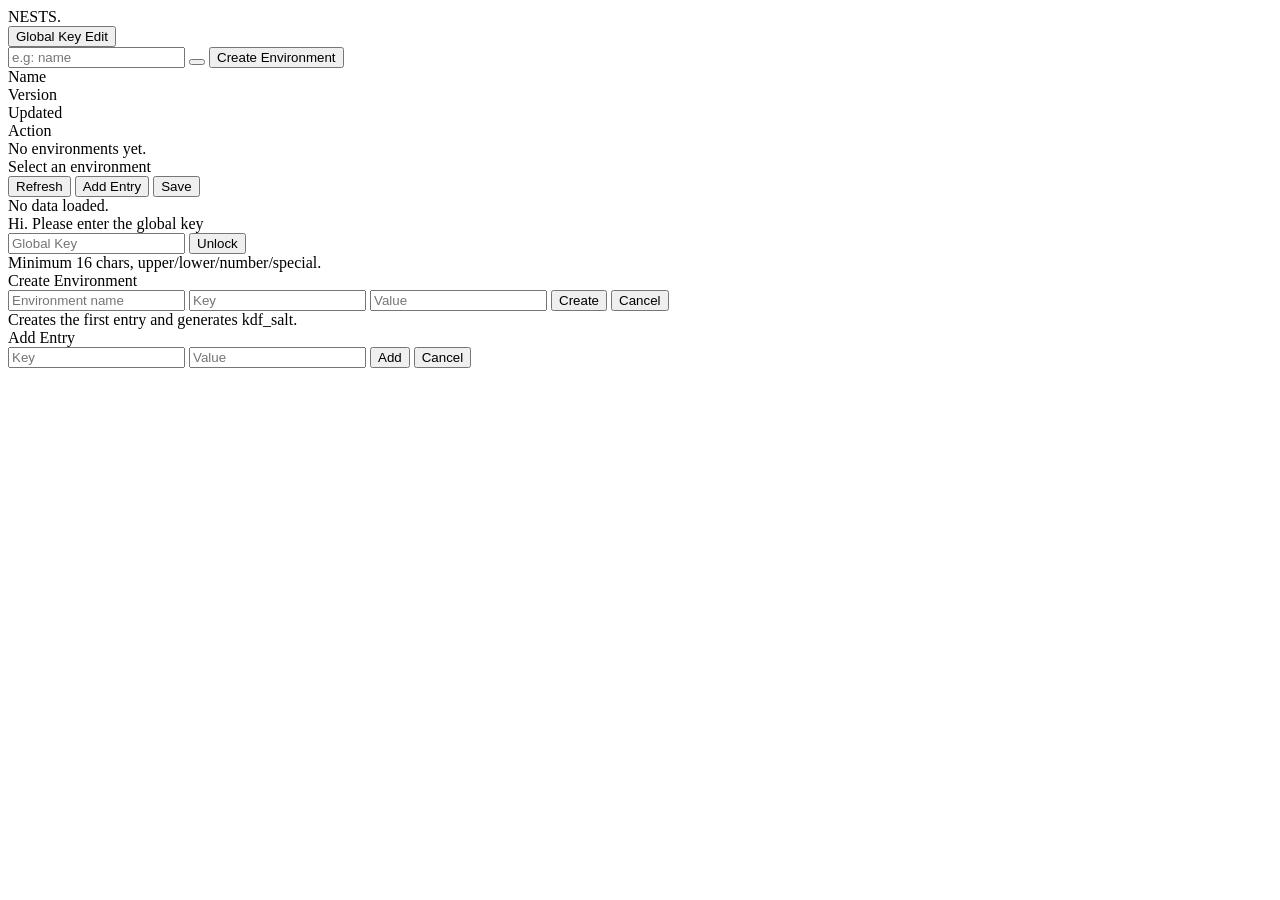
==== front/templates/index.html @ d06649d7 "fm;add sdk" ====
<!DOCTYPE html>
<html lang="en">
<head>
  <meta charset="UTF-8" />
  <meta http-equiv="X-UA-Compatible" content="IE=edge" />
  <meta name="viewport" content="width=device-width, initial-scale=1.0" />
  <title>Nests</title>
  <link rel="stylesheet" href="/static/css/style.css" />
</head>
<body class="page-index" data-api-base="http://localhost:7766">
  <div class="app-shell">
    <header class="topbar">
      <div class="logo">NESTS.</div>
      <button class="gk-status" type="button" data-gk-edit>
        <span class="gk-indicator" data-gk-indicator></span>
        <span class="gk-label">Global Key</span>
        <span class="gk-action">Edit</span>
      </button>
    </header>

    <main class="content">
      <section class="search-row">
        <input class="search-input" type="text" placeholder="e.g: name" data-search />
        <button class="search-btn" data-search-btn aria-label="Search">
          <span class="search-icon"></span>
        </button>
        <button class="btn primary" data-open-create>Create Environment</button>
      </section>

      <section class="panel table-panel">
        <div class="table-head">
          <div class="col name">Name</div>
          <div class="col version">Version</div>
          <div class="col updated">Updated</div>
          <div class="col action">Action</div>
        </div>
        <div class="table-body" data-env-list>
          <div class="empty">No environments yet.</div>
        </div>
      </section>

      <section class="panel detail-panel">
        <div class="detail-header">
          <div>
            <div class="detail-title" data-detail-title>Select an environment</div>
            <div class="detail-sub" data-detail-sub></div>
          </div>
          <div class="detail-actions">
            <button class="btn ghost" data-refresh>Refresh</button>
            <button class="btn ghost" data-add-entry>Add Entry</button>
            <button class="btn primary" data-save>Save</button>
          </div>
        </div>
        <div class="detail-table" data-detail-table>
          <div class="detail-empty">No data loaded.</div>
        </div>
      </section>
    </main>
  </div>

  <div class="modal" data-modal-gk>
    <div class="modal-card">
      <div class="modal-title">Hi. Please enter the global key</div>
      <div class="modal-body">
        <input type="password" placeholder="Global Key" data-gk-input />
        <button class="btn primary" data-gk-submit>Unlock</button>
      </div>
      <div class="modal-hint">Minimum 16 chars, upper/lower/number/special.</div>
    </div>
  </div>

  <div class="modal" data-modal-create>
    <div class="modal-card">
      <div class="modal-title">Create Environment</div>
      <div class="modal-body">
        <input type="text" placeholder="Environment name" data-create-name />
        <input type="text" placeholder="Key" data-create-key />
        <input type="text" placeholder="Value" data-create-value />
        <button class="btn primary" data-create-submit>Create</button>
        <button class="btn ghost" data-create-cancel>Cancel</button>
      </div>
      <div class="modal-hint">Creates the first entry and generates kdf_salt.</div>
    </div>
  </div>

  <div class="modal" data-modal-entry>
    <div class="modal-card">
      <div class="modal-title">Add Entry</div>
      <div class="modal-body">
        <input type="text" placeholder="Key" data-entry-key />
        <input type="text" placeholder="Value" data-entry-value />
        <button class="btn primary" data-entry-submit>Add</button>
        <button class="btn ghost" data-entry-cancel>Cancel</button>
      </div>
    </div>
  </div>

  <div class="toast" data-toast></div>

  <script src="/static/js/crypto.js"></script>
  <script src="/static/js/main.js"></script>
</body>
</html>
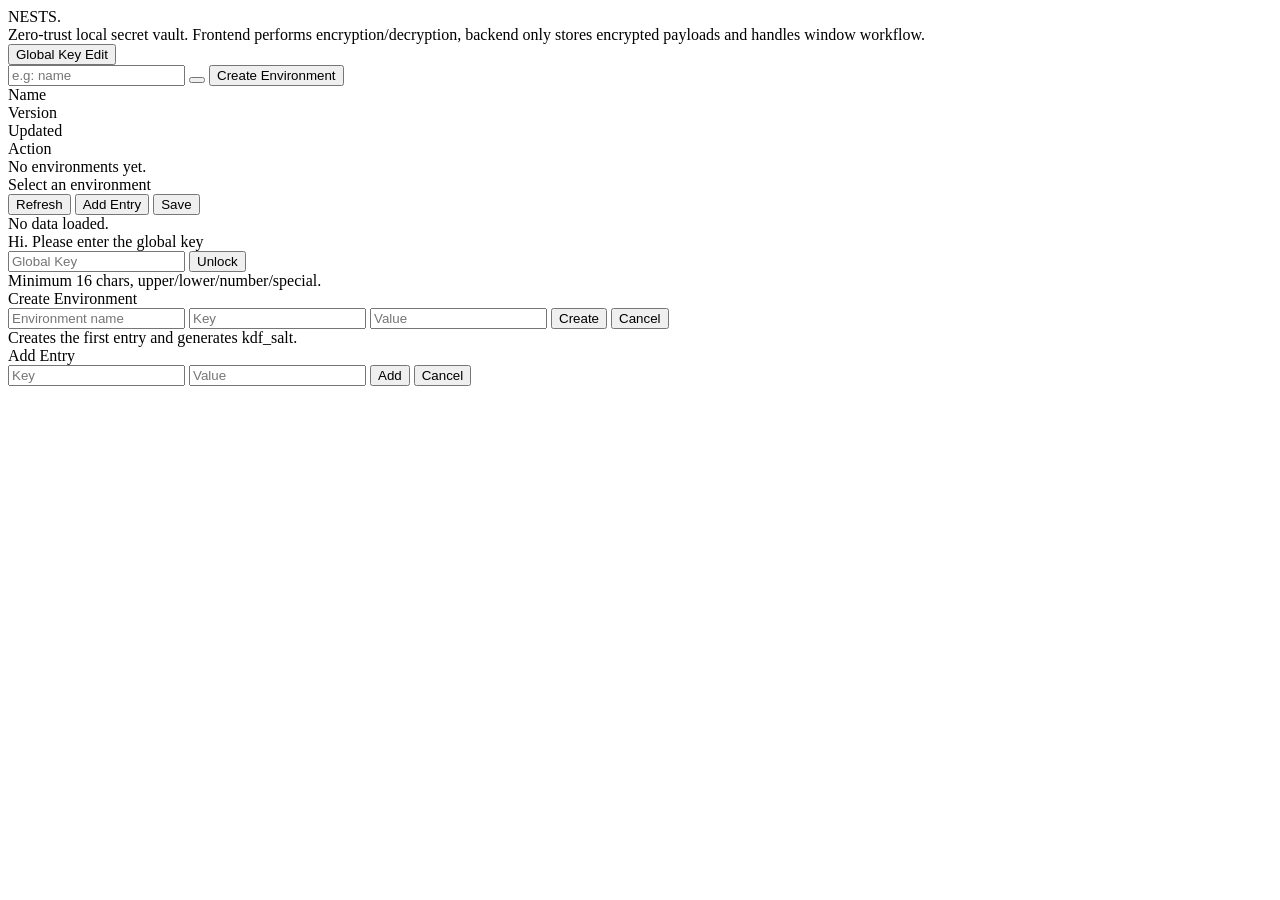
==== commit b46e1e81: "Optimize page display;v2" ====
--- a/front/templates/index.html
+++ b/front/templates/index.html
@@ -8,96 +8,99 @@
   <link rel="stylesheet" href="/static/css/style.css" />
 </head>
 <body class="page-index" data-api-base="http://localhost:7766">
-  <div class="app-shell">
-    <header class="topbar">
+<div class="app-shell">
+  <header class="topbar">
+    <div class="logo-block">
       <div class="logo">NESTS.</div>
-      <button class="gk-status" type="button" data-gk-edit>
-        <span class="gk-indicator" data-gk-indicator></span>
-        <span class="gk-label">Global Key</span>
-        <span class="gk-action">Edit</span>
+      <div class="logo-sub">Zero‑trust local secret vault. Frontend performs encryption/decryption, backend only stores encrypted payloads and handles window workflow.</div>
+    </div>
+    <button class="gk-status" type="button" data-gk-edit>
+      <span class="gk-indicator" data-gk-indicator></span>
+      <span class="gk-label">Global Key</span>
+      <span class="gk-action">Edit</span>
+    </button>
+  </header>
+
+  <main class="content">
+    <section class="search-row">
+      <input class="search-input" type="text" placeholder="e.g: name" data-search />
+      <button class="search-btn" data-search-btn aria-label="Search">
+        <span class="search-icon"></span>
       </button>
-    </header>
+      <button class="btn primary" data-open-create>Create Environment</button>
+    </section>
 
-    <main class="content">
-      <section class="search-row">
-        <input class="search-input" type="text" placeholder="e.g: name" data-search />
-        <button class="search-btn" data-search-btn aria-label="Search">
-          <span class="search-icon"></span>
-        </button>
-        <button class="btn primary" data-open-create>Create Environment</button>
-      </section>
+    <section class="panel table-panel">
+      <div class="table-head">
+        <div class="col name">Name</div>
+        <div class="col version">Version</div>
+        <div class="col updated">Updated</div>
+        <div class="col action">Action</div>
+      </div>
+      <div class="table-body" data-env-list>
+        <div class="empty">No environments yet.</div>
+      </div>
+    </section>
 
-      <section class="panel table-panel">
-        <div class="table-head">
-          <div class="col name">Name</div>
-          <div class="col version">Version</div>
-          <div class="col updated">Updated</div>
-          <div class="col action">Action</div>
+    <section class="panel detail-panel">
+      <div class="detail-header">
+        <div>
+          <div class="detail-title" data-detail-title>Select an environment</div>
+          <div class="detail-sub" data-detail-sub></div>
         </div>
-        <div class="table-body" data-env-list>
-          <div class="empty">No environments yet.</div>
+        <div class="detail-actions">
+          <button class="btn ghost" data-refresh>Refresh</button>
+          <button class="btn ghost" data-add-entry>Add Entry</button>
+          <button class="btn primary" data-save>Save</button>
         </div>
-      </section>
+      </div>
+      <div class="detail-table" data-detail-table>
+        <div class="detail-empty">No data loaded.</div>
+      </div>
+    </section>
+  </main>
+</div>
 
-      <section class="panel detail-panel">
-        <div class="detail-header">
-          <div>
-            <div class="detail-title" data-detail-title>Select an environment</div>
-            <div class="detail-sub" data-detail-sub></div>
-          </div>
-          <div class="detail-actions">
-            <button class="btn ghost" data-refresh>Refresh</button>
-            <button class="btn ghost" data-add-entry>Add Entry</button>
-            <button class="btn primary" data-save>Save</button>
-          </div>
-        </div>
-        <div class="detail-table" data-detail-table>
-          <div class="detail-empty">No data loaded.</div>
-        </div>
-      </section>
-    </main>
+<div class="modal" data-modal-gk>
+  <div class="modal-card">
+    <div class="modal-title">Hi. Please enter the global key</div>
+    <div class="modal-body">
+      <input type="password" placeholder="Global Key" data-gk-input />
+      <button class="btn primary" data-gk-submit>Unlock</button>
+    </div>
+    <div class="modal-hint">Minimum 16 chars, upper/lower/number/special.</div>
   </div>
+</div>
 
-  <div class="modal" data-modal-gk>
-    <div class="modal-card">
-      <div class="modal-title">Hi. Please enter the global key</div>
-      <div class="modal-body">
-        <input type="password" placeholder="Global Key" data-gk-input />
-        <button class="btn primary" data-gk-submit>Unlock</button>
-      </div>
-      <div class="modal-hint">Minimum 16 chars, upper/lower/number/special.</div>
+<div class="modal" data-modal-create>
+  <div class="modal-card">
+    <div class="modal-title">Create Environment</div>
+    <div class="modal-body">
+      <input type="text" placeholder="Environment name" data-create-name />
+      <input type="text" placeholder="Key" data-create-key />
+      <input type="text" placeholder="Value" data-create-value />
+      <button class="btn primary" data-create-submit>Create</button>
+      <button class="btn ghost" data-create-cancel>Cancel</button>
+    </div>
+    <div class="modal-hint">Creates the first entry and generates kdf_salt.</div>
+  </div>
+</div>
+
+<div class="modal" data-modal-entry>
+  <div class="modal-card">
+    <div class="modal-title">Add Entry</div>
+    <div class="modal-body">
+      <input type="text" placeholder="Key" data-entry-key />
+      <input type="text" placeholder="Value" data-entry-value />
+      <button class="btn primary" data-entry-submit>Add</button>
+      <button class="btn ghost" data-entry-cancel>Cancel</button>
     </div>
   </div>
+</div>
 
-  <div class="modal" data-modal-create>
-    <div class="modal-card">
-      <div class="modal-title">Create Environment</div>
-      <div class="modal-body">
-        <input type="text" placeholder="Environment name" data-create-name />
-        <input type="text" placeholder="Key" data-create-key />
-        <input type="text" placeholder="Value" data-create-value />
-        <button class="btn primary" data-create-submit>Create</button>
-        <button class="btn ghost" data-create-cancel>Cancel</button>
-      </div>
-      <div class="modal-hint">Creates the first entry and generates kdf_salt.</div>
-    </div>
-  </div>
+<div class="toast" data-toast></div>
 
-  <div class="modal" data-modal-entry>
-    <div class="modal-card">
-      <div class="modal-title">Add Entry</div>
-      <div class="modal-body">
-        <input type="text" placeholder="Key" data-entry-key />
-        <input type="text" placeholder="Value" data-entry-value />
-        <button class="btn primary" data-entry-submit>Add</button>
-        <button class="btn ghost" data-entry-cancel>Cancel</button>
-      </div>
-    </div>
-  </div>
-
-  <div class="toast" data-toast></div>
-
-  <script src="/static/js/crypto.js"></script>
-  <script src="/static/js/main.js"></script>
+<script src="/static/js/crypto.js"></script>
+<script src="/static/js/main.js"></script>
 </body>
 </html>
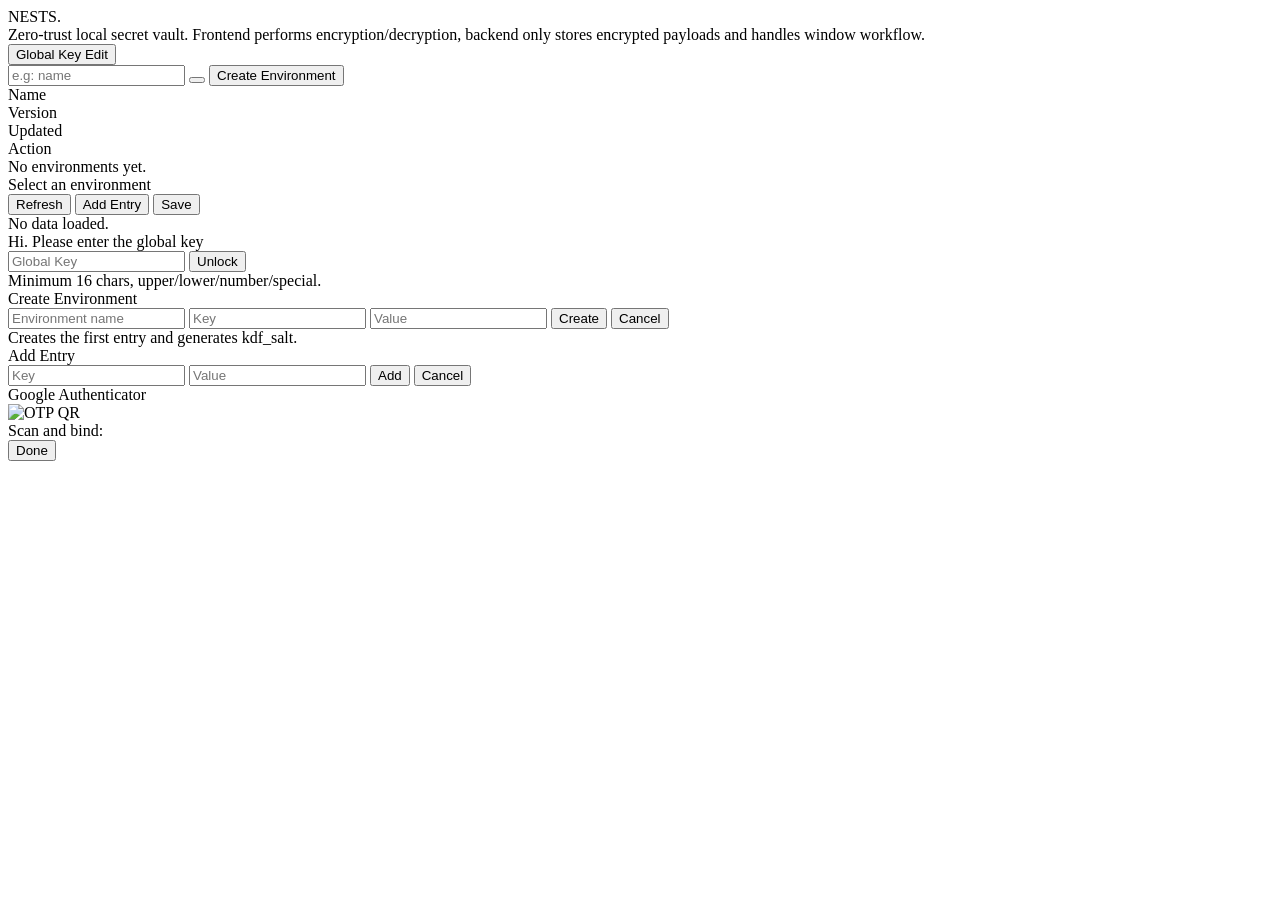
==== commit 44e122f4: "add OTP mod" ====
--- a/front/templates/index.html
+++ b/front/templates/index.html
@@ -7,7 +7,7 @@
   <title>Nests</title>
   <link rel="stylesheet" href="/static/css/style.css" />
 </head>
-<body class="page-index" data-api-base="http://localhost:7766">
+<body class="page-index" data-api-base="{{ .apiBase }}">
 <div class="app-shell">
   <header class="topbar">
     <div class="logo-block">
@@ -98,6 +98,17 @@
   </div>
 </div>
 
+<div class="modal" data-modal-otp>
+  <div class="modal-card">
+    <div class="modal-title">Google Authenticator</div>
+    <div class="modal-body">
+      <img class="otp-qr" data-otp-qr alt="OTP QR" />
+      <div class="otp-hint">Scan and bind: <span data-otp-label></span></div>
+      <button class="btn primary" data-otp-close>Done</button>
+    </div>
+  </div>
+</div>
+
 <div class="toast" data-toast></div>
 
 <script src="/static/js/crypto.js"></script>
